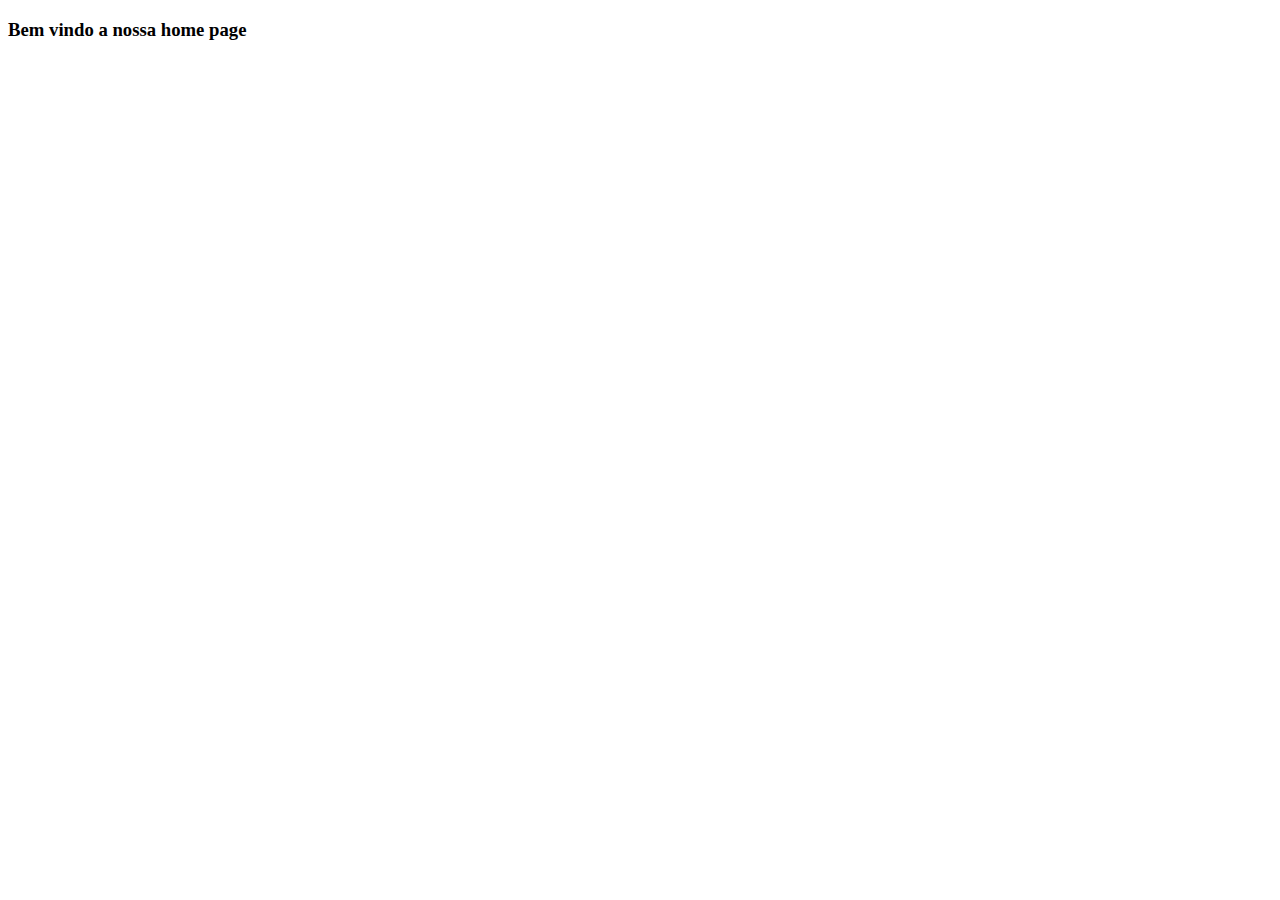
==== FormularioDeLogin/homePage.html @ 0645b476 "tutotial de formulario" ====
<!DOCTYPE html>
<html lang="pt-br">
<head>
    <meta charset="UTF-8">
    <meta name="viewport" content="width=device-width, initial-scale=1.0">
    <title>Home Page</title>
</head>
<body>
    <h3>Bem vindo a nossa home page</h3>
</body>
</html>
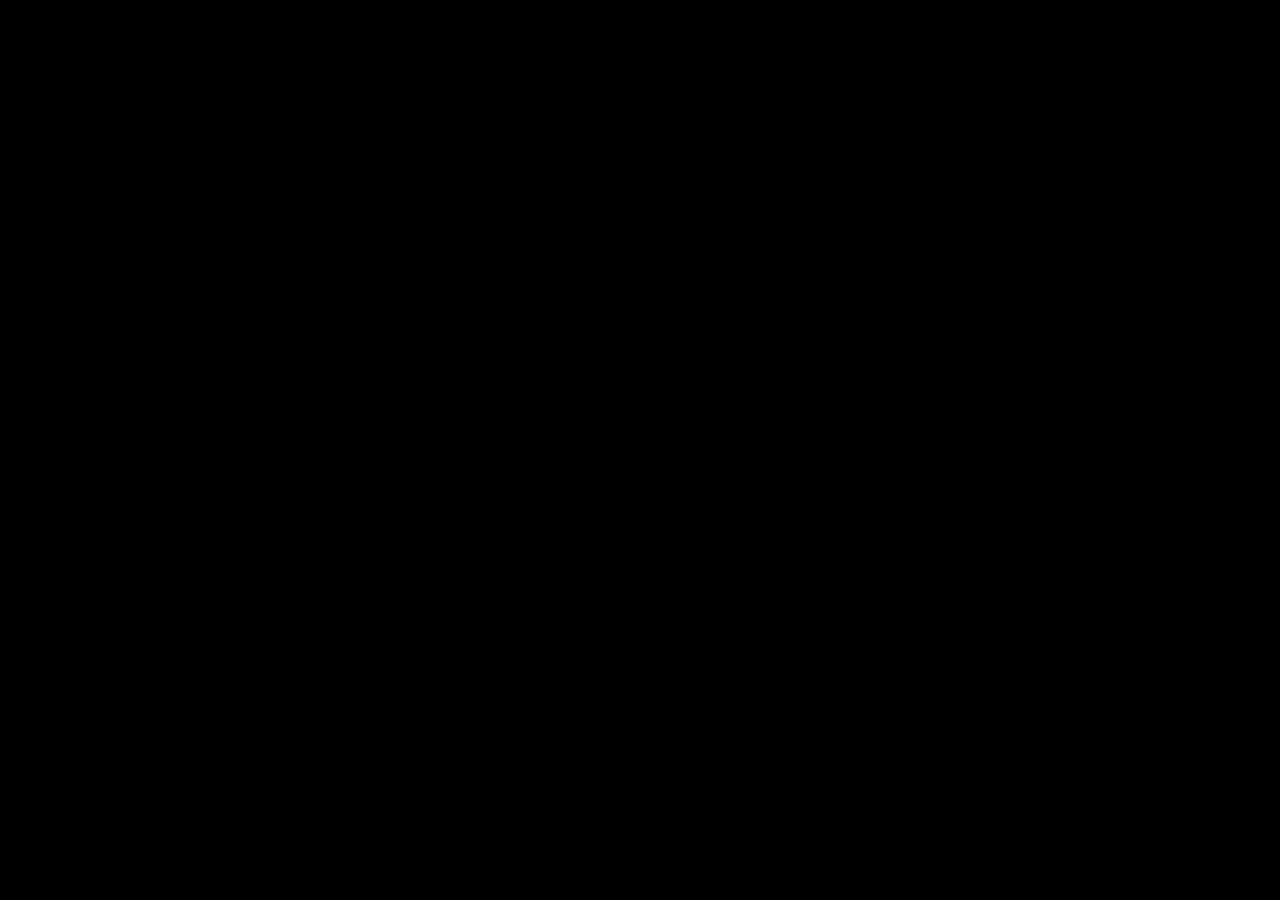
==== commit 78ea2496: "commit" ====
--- a/FormularioDeLogin/homePage.html
+++ b/FormularioDeLogin/homePage.html
@@ -1,6 +1,11 @@
 <!DOCTYPE html>
 <html lang="pt-br">
 <head>
+    <style>
+        body{
+            background-color: black;
+        }
+    </style>
     <meta charset="UTF-8">
     <meta name="viewport" content="width=device-width, initial-scale=1.0">
     <title>Home Page</title>
